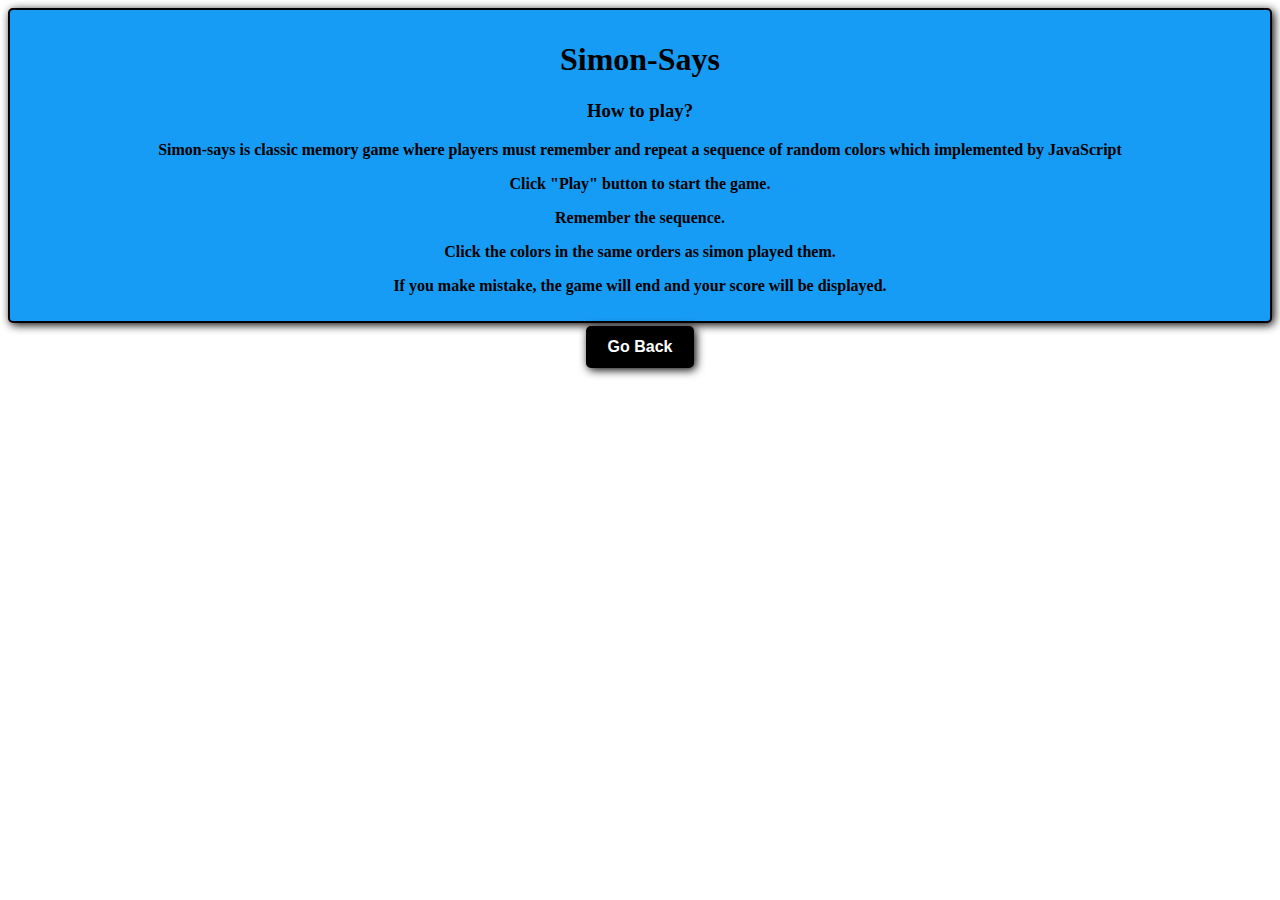
==== assets/rule.html @ 1ce017df "modified code with extra audio features" ====
<!DOCTYPE html>
<html lang="en">
<head>
    <meta charset="UTF-8">
    <meta name="viewport" content="width=device-width, initial-scale=1.0">
    <link rel="stylesheet" href="../style.css">
    <title>Description</title>
</head>
<body>
    <div class="rule">
        <h1>Simon-Says</h1>
        <h3>How to play?</h3>
        <p>Simon-says is classic memory game where players must remember and repeat a sequence of random colors which implemented by JavaScript</p>
        <p>Click "Play" button to start the game.</p> 
        <p>Remember the sequence.</p>
        <P>Click the colors in the same orders as simon played them.</P>
        <p>If you make mistake, the game will end and your score will be displayed.</p>
    </div>
        <form action="../index.html">
            <button class="back">Go Back</button>
        </form>
    </body>
</html>
---- style.css ----
body{
    text-align: center;
    background-color: white;
}

h3+h1+h2{
    position: relative;
    z-index: 1;
}

.btn{ 
    width: 150px;
    height: 150px;
    border: 2 solid transparent;
    margin: 3.5px;
}

.btn:hover{
    box-shadow: 2px 2px 10px black;
}

.box-button{
   display: flex;
   height: 500px;
   width: 500px;
   align-items: center;
   justify-content: center;
   position: relative;
   background-color: hsl(45, 85%, 42%);
   box-shadow: 0 0 20px rgba(0, 0, 0, 0.5);
   right: 80px;
   left: 480px;
   top:90px;
   z-index: 1;
}

.play,.rule,.back {
    padding: 10px 20px;
    font-size: 16px;
    font-weight: bold;
    text-align: center;
    box-shadow: 2px 2px 10px black;
    cursor: pointer;
    border: 2px solid black;
    border-radius: 5px;
}

.play{
    color:black;
    background-color: #39c639;
}

.rule {
   background-color: #179cf5;
   color:black;

}

.back {
    color:  white;
    margin-top: 3px;
    background-color: black;
}
@media only screen and (max-width: 767px){
   .box-button{
       position: relative;
       height: 240px;
       width:  240px;
       border-radius: 20%;
       border: 10px solid rgba(33, 33, 33, 0.564) ;
       left: 40px;
     } 
    .h3+h1+h2{
        position: relative;
        z-index: 1;
    }
    .btn{ 
        width: 100px;
        height: 100px;
        border: 2 solid transparent;
    }
    
    
    
}

.pink{
    background-color:#d95980;
    border-radius:30% 0 0 0;
    
}

.green{
    background-color:#63aac0;
    border-radius:0 0 0 30%;
}

.orange{
    background-color:orange;
    border-radius:0 30% 0 0;
}

.blue{
    background-color:#4533e8;
    border-radius:0 0 30% 0;
}

.gameflash{
    background-color: aliceblue;
}

.userflash{
    background-color: green;
}



/*-------------------Game rule ---------------------*/

.rule{
    align-items: center;

}
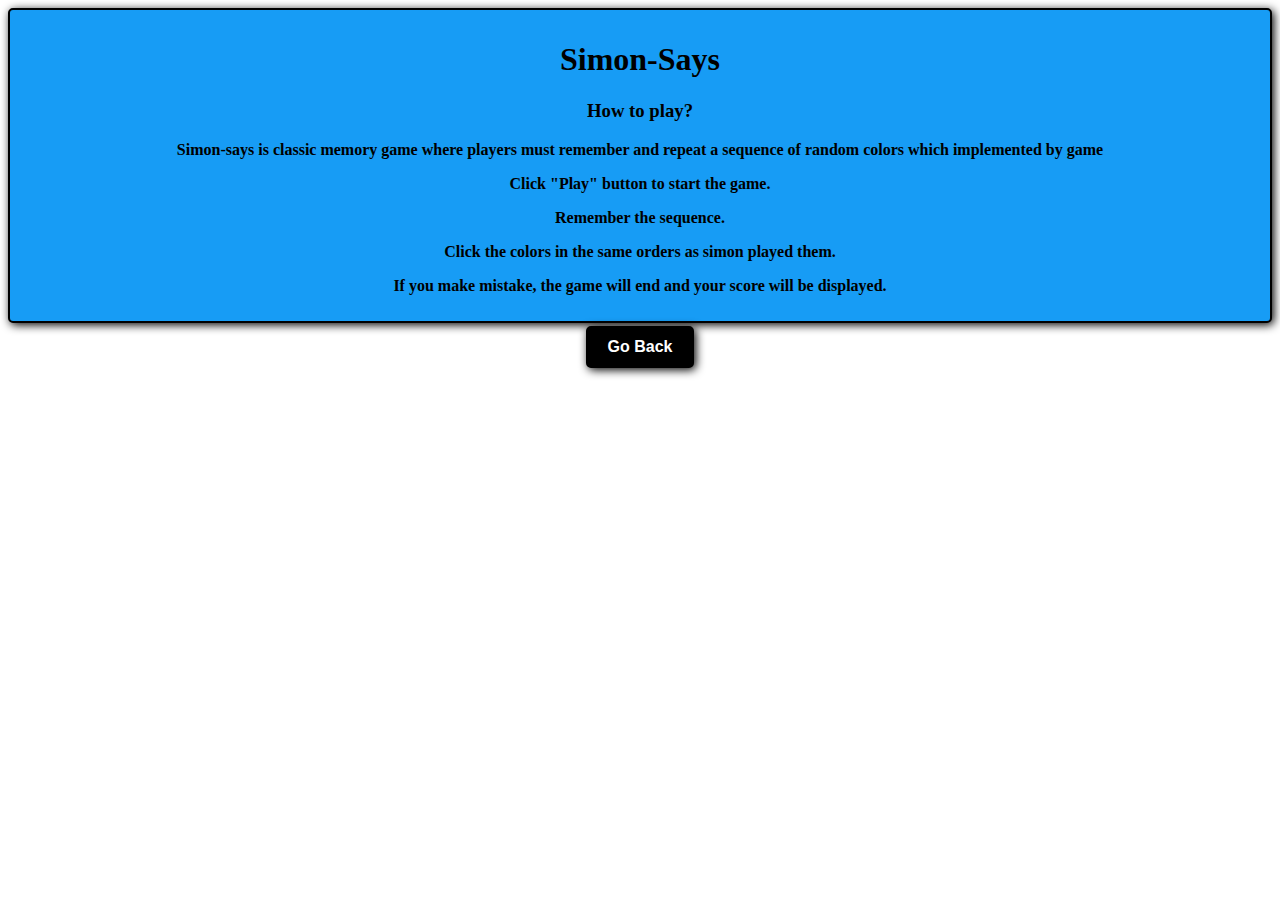
==== commit 3f58d9ca: "modified javascript file added" ====
--- a/assets/rule.html
+++ b/assets/rule.html
@@ -10,7 +10,7 @@
     <div class="rule">
         <h1>Simon-Says</h1>
         <h3>How to play?</h3>
-        <p>Simon-says is classic memory game where players must remember and repeat a sequence of random colors which implemented by JavaScript</p>
+        <p>Simon-says is classic memory game where players must remember and repeat a sequence of random colors which implemented by game</p>
         <p>Click "Play" button to start the game.</p> 
         <p>Remember the sequence.</p>
         <P>Click the colors in the same orders as simon played them.</P>
--- a/style.css
+++ b/style.css
@@ -22,17 +22,17 @@
 
 .box-button{
    display: flex;
-   height: 500px;
-   width: 500px;
+   height: 400px;
+   width: 400px;
    align-items: center;
    justify-content: center;
    position: relative;
    background-color: hsl(45, 85%, 42%);
    box-shadow: 0 0 20px rgba(0, 0, 0, 0.5);
-   right: 80px;
-   left: 480px;
-   top:90px;
-   z-index: 1;
+    /* right: 100px; */
+    left: 540px; 
+    top:90px;
+    z-index: 1;
 }
 
 .play,.rule,.back {
@@ -80,9 +80,6 @@
         height: 100px;
         border: 2 solid transparent;
     }
-    
-    
-    
 }
 
 .pink{
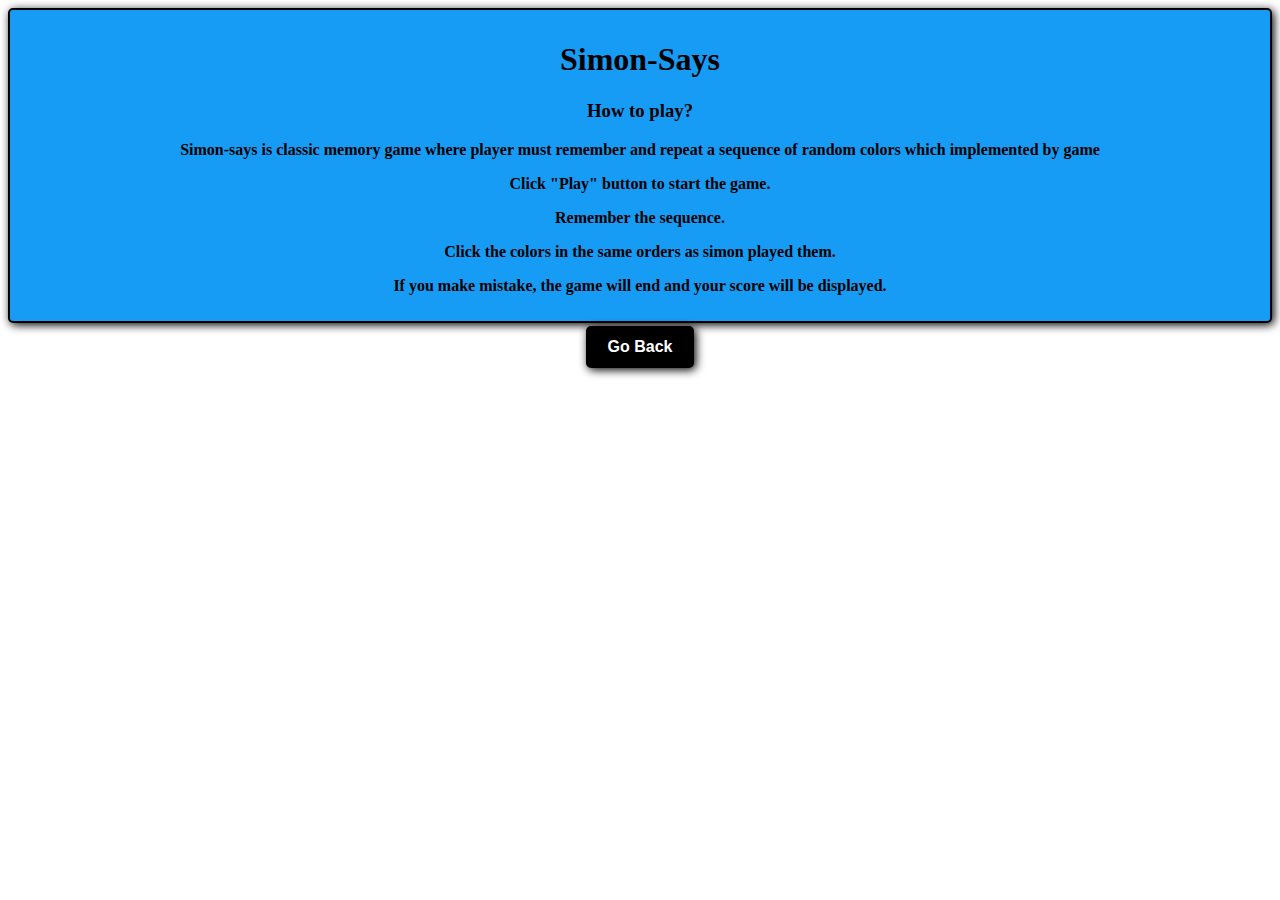
==== commit 693a1cd1: "modified rule.html file" ====
--- a/assets/rule.html
+++ b/assets/rule.html
@@ -10,7 +10,7 @@
     <div class="rule">
         <h1>Simon-Says</h1>
         <h3>How to play?</h3>
-        <p>Simon-says is classic memory game where players must remember and repeat a sequence of random colors which implemented by game</p>
+        <p>Simon-says is classic memory game where player must remember and repeat a sequence of random colors which implemented by game</p>
         <p>Click "Play" button to start the game.</p> 
         <p>Remember the sequence.</p>
         <P>Click the colors in the same orders as simon played them.</P>
